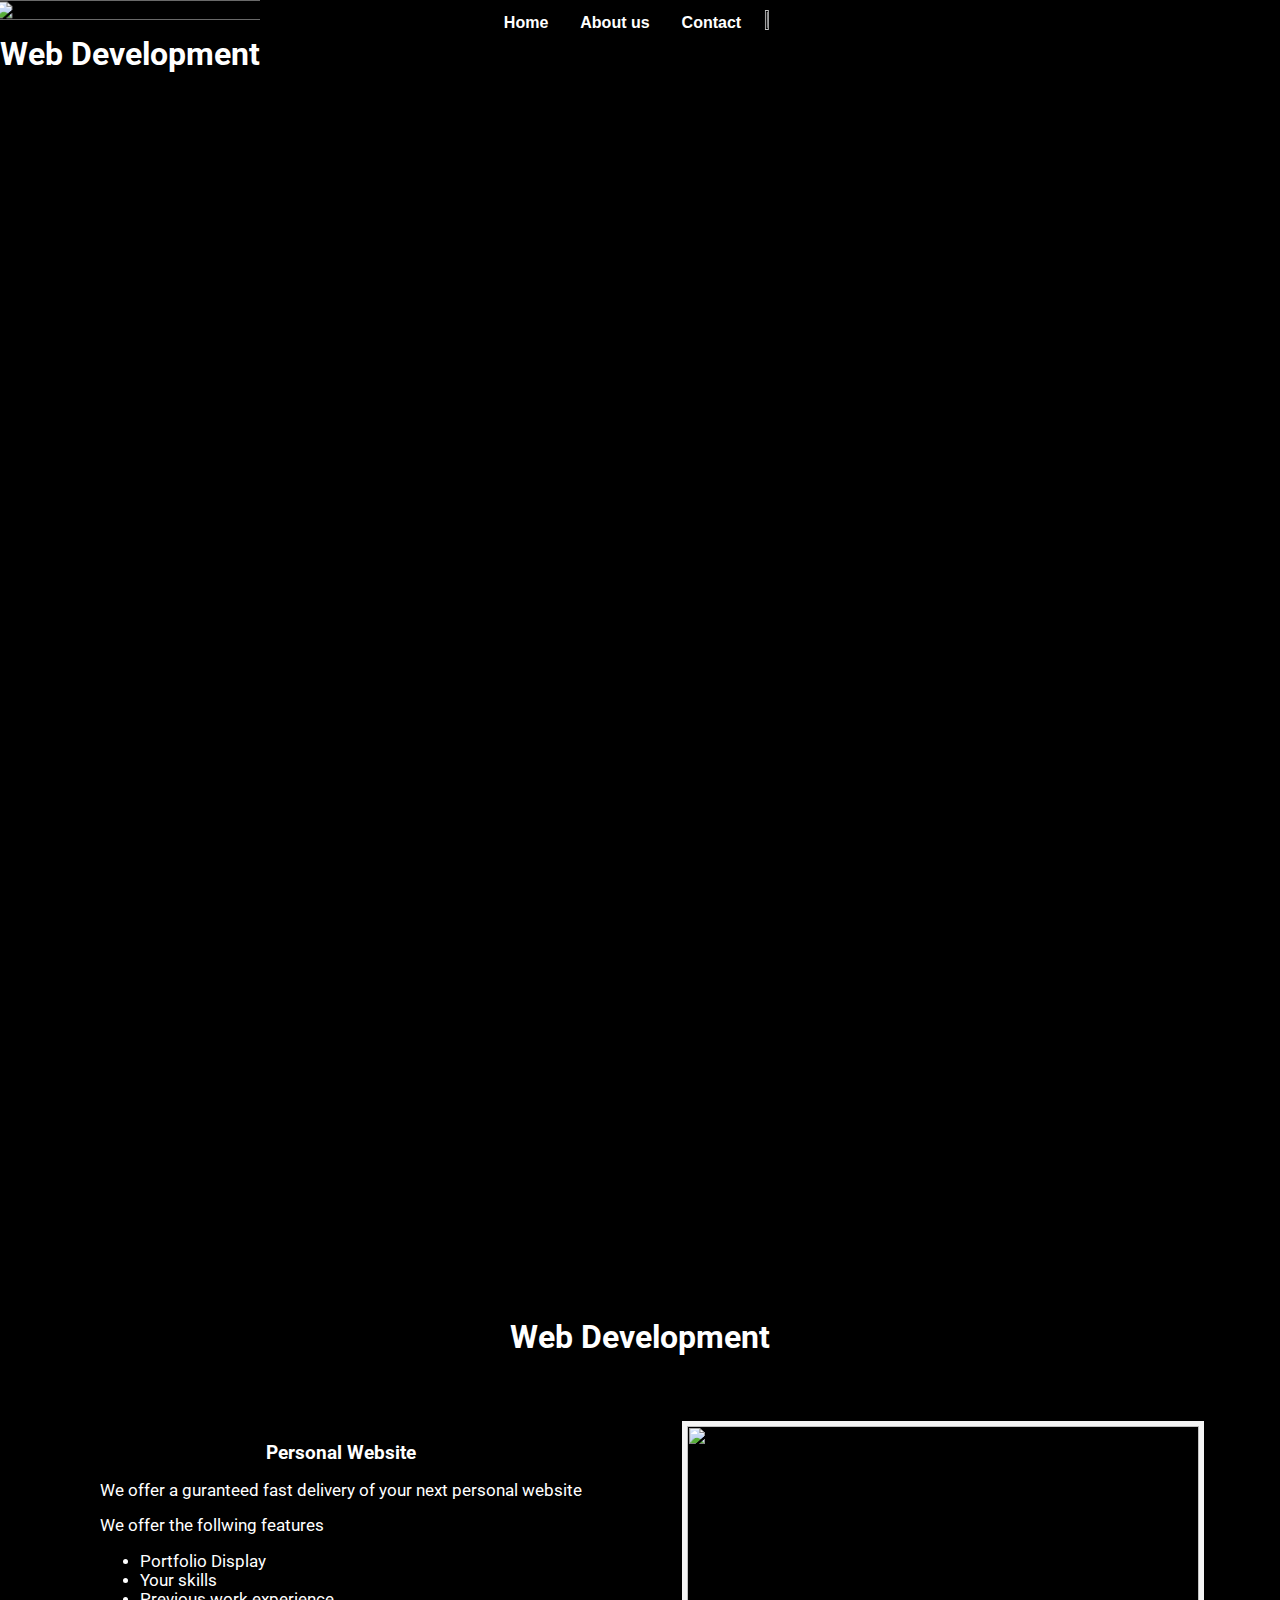
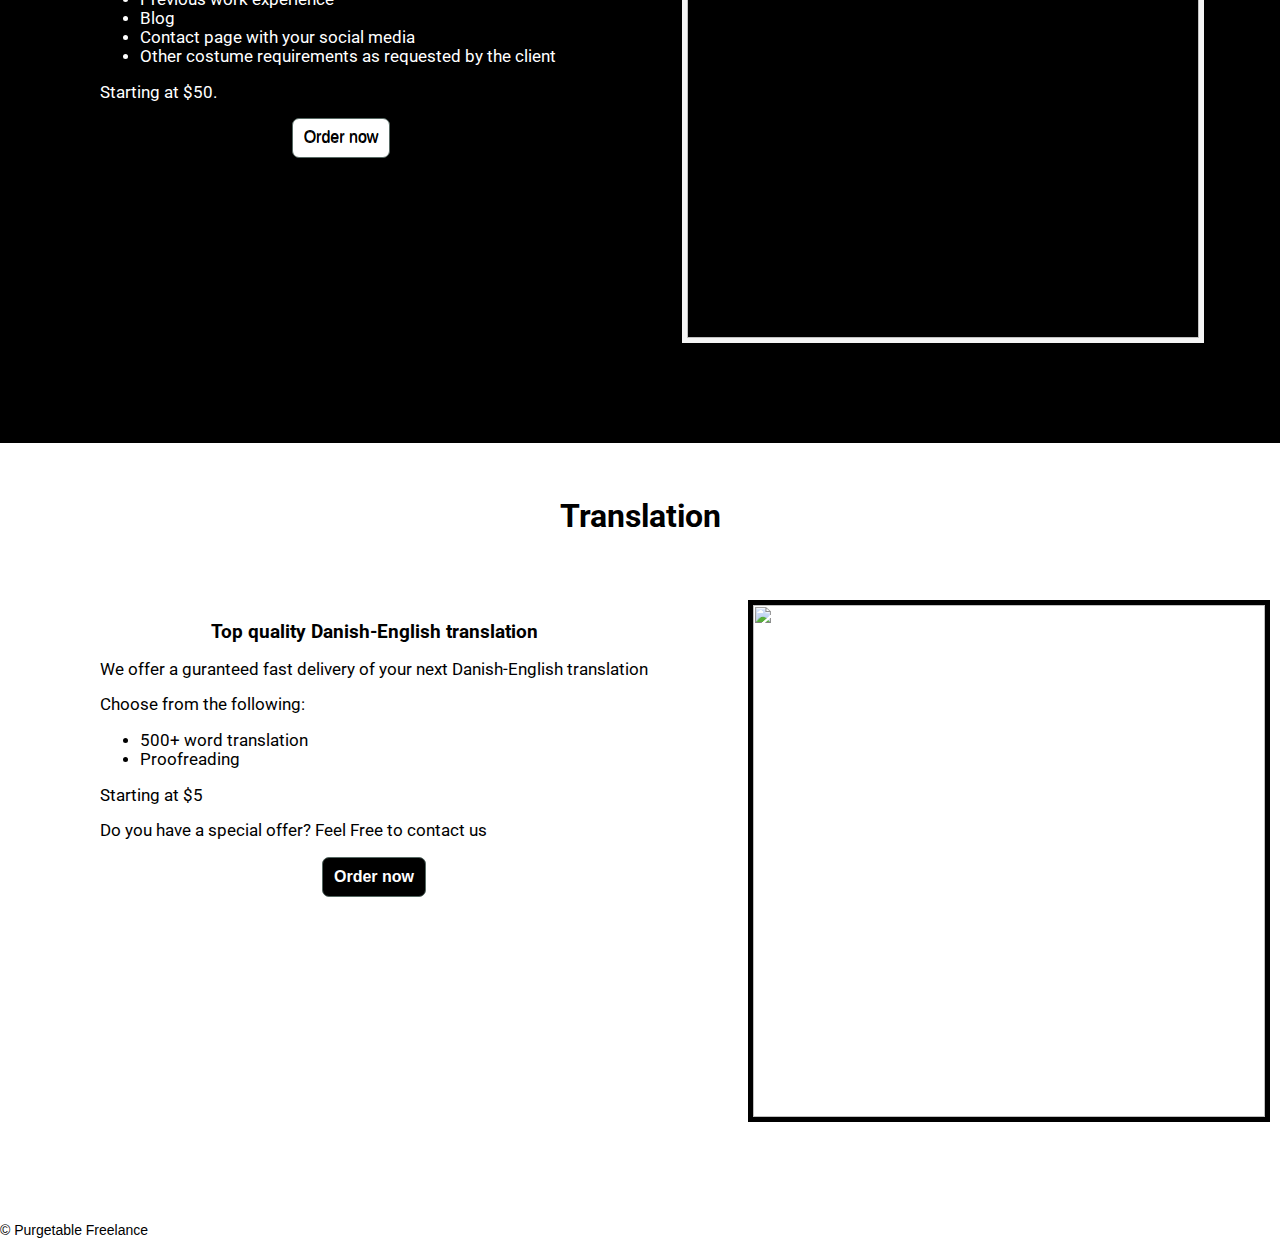
==== index.html @ e693ab32 "Fix" ====
<!DOC TYPE HTML>

<html>
  
  <head>

      <title>Purgetable</title>      
      <link href="https://fonts.googleapis.com/css?family=Roboto&display=swap" rel="stylesheet">
      <link rel="stylesheet" type="text/css" href="Css_Style.css">
      <script src ="script.js" ></script>
      <meta name="viewport" content="width=device-width, initial-scale=1.0">
      <meta name="HandHeldFriendly" content="true" >
      <meta http-equiv="X-UA-Compatible" content="IE=edge,chrome=1">

  </head>


  <body onload="onLoad()" id=body class=dark-mode>    
  
   
    
    <div class="scrollbar">
      <div class="overflow"></div>
    </div>

    
    <div class="navbar">            
      <a id="top" href="index.html">Home</a>          
      <a id="about" href="about.html">About us</a>
      <a id="contact" href="contact.html">Contact</a>  
      <img onclick="flagClick()" id="flag"> 
          </div>      

    

      
    

    <div class="slideshow-container">

      <div class="mySlides fade">      
          <div class="picbox">
        <img onclick="rm1()" src="pics/slideshow/1.jpg">
            </div>          
               
        <h1 class="ssh" id="webdev1" ></h1>        
      
      
           
      </div>
      

      <div class="mySlides fade">
          <div class="picbox">
        <img onclick="trans1()" src="pics/slideshow/translation.jpg"> 
          </div>
        <h1 id="trans1" class="ssh" ></h1>
          
      </div>
      
      <div class="mySlides fade">
          <div class="picbox">
        <img onclick="rm1()" src="pics/slideshow/2.jpg">
      </div> 
        <h1 class="ssh" id="webdev2"></h1>
      
      </div>
      
      <div class="mySlides fade">
          <div class="picbox">
        <img onclick="trans1()" src="pics/slideshow/translation.jpg"> 
          </div>

        <h1 class="ssh" id="trans2"></h1>
       
      </div>
      
     
      
      </div>
    </div>
    <div style="height: 300px;">
      </div>
      <br>
      


      <!-- Der her skal være her for at slideshowet virker, spørg mig ikke hvorfor ¯\_(ツ)_/¯ -->
      <div style="text-align:center">
        <span class="dot"></span> 
        <span class="dot"></span> 
        <span class="dot"></span> 
        <span class="dot"></span> 
      </div>
    

      


      


<div style="height: 1000px;">
</div>






<h1 class="white" id="webdev3"> Website Development </h1>

<div style="height: 65px;">
</div>



<img id="webdevpic" src="pics/webdev.jpg">
<div id="webtxt">
    
    <h3 class="white" id="persweb"> Personal Website </h3>

<p id="P1">We offer a guranteed fast delivery of your next personal website </p>
<p id="p2">We offer the follwing features:</p>



<ul class="list" >
  <li class="white" id="li1">Portfolio Display</li>
  <li class="white" id="li2"> Your skills</li>
  <li class="white" id="li3">Previous work experiance</li>
  <li class="white" id="li4">Blog</li> 
  <li class="white" id="li5">Contact page with your social media</li>
  <li class="white" id="li6">Other costume requirements as requested by the client</li>
</ul>  

<p id="p3"> Starting at $50</p>




<center>

<button id="ordernow1"> <a href="#translation"></a> Order now</button></a>      
</center>


</div>

<div style="height: 100px;">
  </div>  





</div>
<div id="td"> 

  <br>
  <br>
  <br>



<h1 id="translation"> Translation </h1>

<div style="height: 65px;">
</div>






<img id="transpic" src="pics/trans.jpg">
<div id="webtxt">

    <h3 id="persweb2"> Top quality Danish-English translation </h3>

<p id="p1_2">We offer a guranteed fast delivery of your next Danish-English translation </p>
<p id="p2_2">Choose from the following:</p>


<ul class="list" >
  <li id="l1_2">500+ word translation </li>
  <li id="l2_2">Proofreading</li> 
</ul>  

<p id="l3_2"> Starting at $5</p>


<p id="feelfree"> Do you have a special offer? <br> Feel free to <a href="contact.html">contact us</a></p>


<center>
<button id="ordernow2"> <a  href="#translation"></a> Order now</button></a>
</center>
</div>









<div style="height: 100px;">
  </div>
      
    
    <p id="footer">© Purgetable Freelance</p>
    
  </div>

    <script>
  
        var slideIndex = 0;
        showSlides();
        
        function showSlides() {
          var i;
          var slides = document.getElementsByClassName("mySlides");
          var dots = document.getElementsByClassName("dot");
          for (i = 0; i < slides.length; i++) {
            slides[i].style.display = "none";  
          }
          slideIndex++;
          if (slideIndex > slides.length) {slideIndex = 1}    
          for (i = 0; i < dots.length; i++) {
            dots[i].className = dots[i].className.replace(" active", "");
          }
          slides[slideIndex-1].style.display = "block";  
          dots[slideIndex-1].className += " active";
          setTimeout(showSlides, 5 * 1000); // Change image every 2 seconds
        }
        
        
        </script>

  </body>

</html>
---- Css_Style.css ----
@import url('https://fonts.googleapis.com/css?family=Roboto&display=swap');

html {
  scroll-behavior: smooth;
  
}

html,body {
  margin:0;
  padding:0;
}



#darkMode:hover{
  color: black;
  font-family: "Roboto";
  background-color: #5F5F5F;
  cursor: pointer;
}

h1, h3{
  text-align: center;
  color: white;
  font-family: 'Roboto', sans-serif;
  font-weight: bold;
  margin: 0;
}


p{

color: white;


}

.Shadow{

  text-shadow: 3px, 3px, black;

}





body{  
  
  font-family: 'Roboto Black';
  overflow-x: hidden;
background-color: black;
 
}





.navbar {  
  overflow: hidden;
  position: absolute;
  left: 50%;
  transform: translateX(-50%); 
  opacity: 100%;
  transition: z-index 0s 0s; 
  z-index: 20;

}



.navbar a {
  float: left;
  font-size: 16px;
  color: white;
  text-align: center;
  padding: 14px 16px;
  text-decoration: none;
  font-weight: bold;
  margin: 0;
  
}

.navbar a :hover{
  cursor: pointer
}



#footer {
  font-size: 14px;
  color: white;
  font-family: "Arial";
  text-align: left;
  margin: 0;
}

.a1{
  color: black;
  font-weight: bolder;
  background-color: white;
  border-radius: 15%;
  padding: 5px;
  position: absolute;
  text-decoration: none;
  margin-left: 150px;
  margin-bottom: 150px;
}

/* Image knap ting */

.container {
  position: relative;
  width: 100%;
  max-width: 400px;
}


.container .btn {
  position: absolute;
  top: 90%;
  margin-left: 20px;
  transform: translate(-50%, -50%);
  -ms-transform: translate(-50%, -50%);
  background-color: #555;
  color: white;
  font-size: 16px;
  padding: 12px, 24px;
  border: none;
  cursor: pointer;
  border-radius: 5px;
}

.container .btn:hover {
  background-color: black;
}


* 
body {font-family: Verdana, sans-serif;}
.mySlides {display: none;}


.slideshow-container{

text-align: center;
position: absolute;

}

.slideshow-container:hover{

  text-align: center;
  position: absolute;

  
  }


.picbox{
  position: relative;  
  overflow: hidden;  
  


}

.picbox:hover{

cursor: pointer;

}

.picbox img{

 
  object-fit: cover; 
  width: 100%;
  height: 50%; 
  transition: all 0.3s;
  filter:grayscale(100%)
     

}
.picbox img:hover{

 
  object-fit: cover; 
  width: 100%;
  height: 50%; 
  transform: scale(1.05);
  filter:grayscale(0%);
     

}




.dot {
 visibility: hidden;
}

.active {
  background-color: #717171;
}

.fade {
  -webkit-animation-name: fade;
  -webkit-animation-duration: 1.5s;
  animation-name: fade;
  animation-duration: 1.5s;
}

@-webkit-keyframes fade {
  from {opacity: .4} 
  to {opacity: 1}
}

@keyframes fade {
  from {opacity: .4} 
  to {opacity: 1}
}

@media only screen and (max-width: 300px) {
  .text {font-size: 11px}
}

a{

text-decoration: none;
color: white;

}


 


#flag{

height: 4%;
object-fit: contain;
margin: 0 !important;
float: right;
padding-right: 15;
padding-top: 10;
transition: all 0.3s; 

}

#flag:hover{

  transform: scale(1.05);
  cursor: pointer;

}

::-webkit-scrollbar {
  width: 20px;
}

::-webkit-scrollbar-track {
  box-shadow: inset 0 0 5px grey; 
  border-radius: 10px;
}
 
::-webkit-scrollbar-thumb {
  background: rgb(56, 57, 58); 
  border-radius: 10px;
}

::-webkit-scrollbar-thumb:hover {
  background:rgb(64, 65, 66); 
}

.list {

color: whitesmoke;
position: relative;

}



.spacer{

height: 800px;

}



.ssh{

color: white;
margin-top: 15px;
margin-bottom: 15px;

}


#webtxt{


float: left;
margin: 20;
font-size: 1.3vw;
font-family: Roboto;
margin-left: 100px;
margin-right: 100px;

}


  

#webdevpic{


  object-fit: cover;  
  border-style: solid;
  border-width: 5px;
  border-color: whitesmoke;
  width: 40vw;

  
 
}

#ordernow2{
  transition: transform .07s; 
	-moz-box-shadow:inset 0px 1px 3px 0px #000000;
	-webkit-box-shadow:inset 0px 1px 3px 0px #000000;
	box-shadow:inset 0px 1px 3px 0px #000000;
	background:-webkit-gradient(linear, left top, left bottom, color-stop(0.05, #000000), color-stop(1, #000000));
	background:-moz-linear-gradient(top, #000000 5%, #000000 100%);
	background:-webkit-linear-gradient(top, #000000 5%, #000000 100%);
	background:-o-linear-gradient(top, #000000 5%, #000000 100%);
	background:-ms-linear-gradient(top, #000000 5%, #000000 100%);
	background:linear-gradient(to bottom, #000000 5%, #000000 100%);
	filter:progid:DXImageTransform.Microsoft.gradient(startColorstr='#000000', endColorstr='#000000',GradientType=0);
	background-color:#000000;
	-moz-border-radius:7px;
	-webkit-border-radius:7px;
	border-radius:7px;
	border:1px solid #566963;
	display:inline-block;
	cursor:pointer;
	color:#ffffff;
	font-family:Arial;
	font-size:16px;
	font-weight:bold;
	padding:10px 11px;
	text-decoration:none;
	text-shadow:0px -1px 0px #000000;
}
#ordernow1{
  transition: transform .07s; 	

	background-color: white;
	-moz-border-radius:7px;
	-webkit-border-radius:7px;
	border-radius:7px;
	border:1px solid #566963;
	display:inline-block;
	cursor:pointer;
	color: black;
	font-family:Arial;
	font-size:16px;
	padding:10px 11px;
	text-decoration:none;
	text-shadow:0px -1px 0px #000000;

}

#id{

  position: absolute;
  padding-bottom: 10px;
  padding-top: 10px;
}

#id2{

  position: relative;

}

#wdd{

background-color: black;

}

#td{
  background-color: white;
  padding-bottom: 0.1px;
  
}
#td p,h1,h3,li {

color: black;


}

.white{

color: white;

}

#transpic{
  object-fit: cover;  
  border-style: solid;
  border-width: 5px;
  border-color: black;
  width: 40vw;

}



.split {
  height: 100%;
  width: 50%;
  position: fixed;
  z-index: 1;
  top: 0;
  overflow-x: hidden;
  padding-top: 20px;
}



/* If you want the content centered horizontally and vertically */
.centered {
  position: absolute;
  top: 50%;
  left: 50%;
  transform: translate(-50%, -50%);
  text-align: center;
}

/* Style the image inside the centered container, if needed */
.centered img {
  width: 150px;
  border-radius: 50%;
}
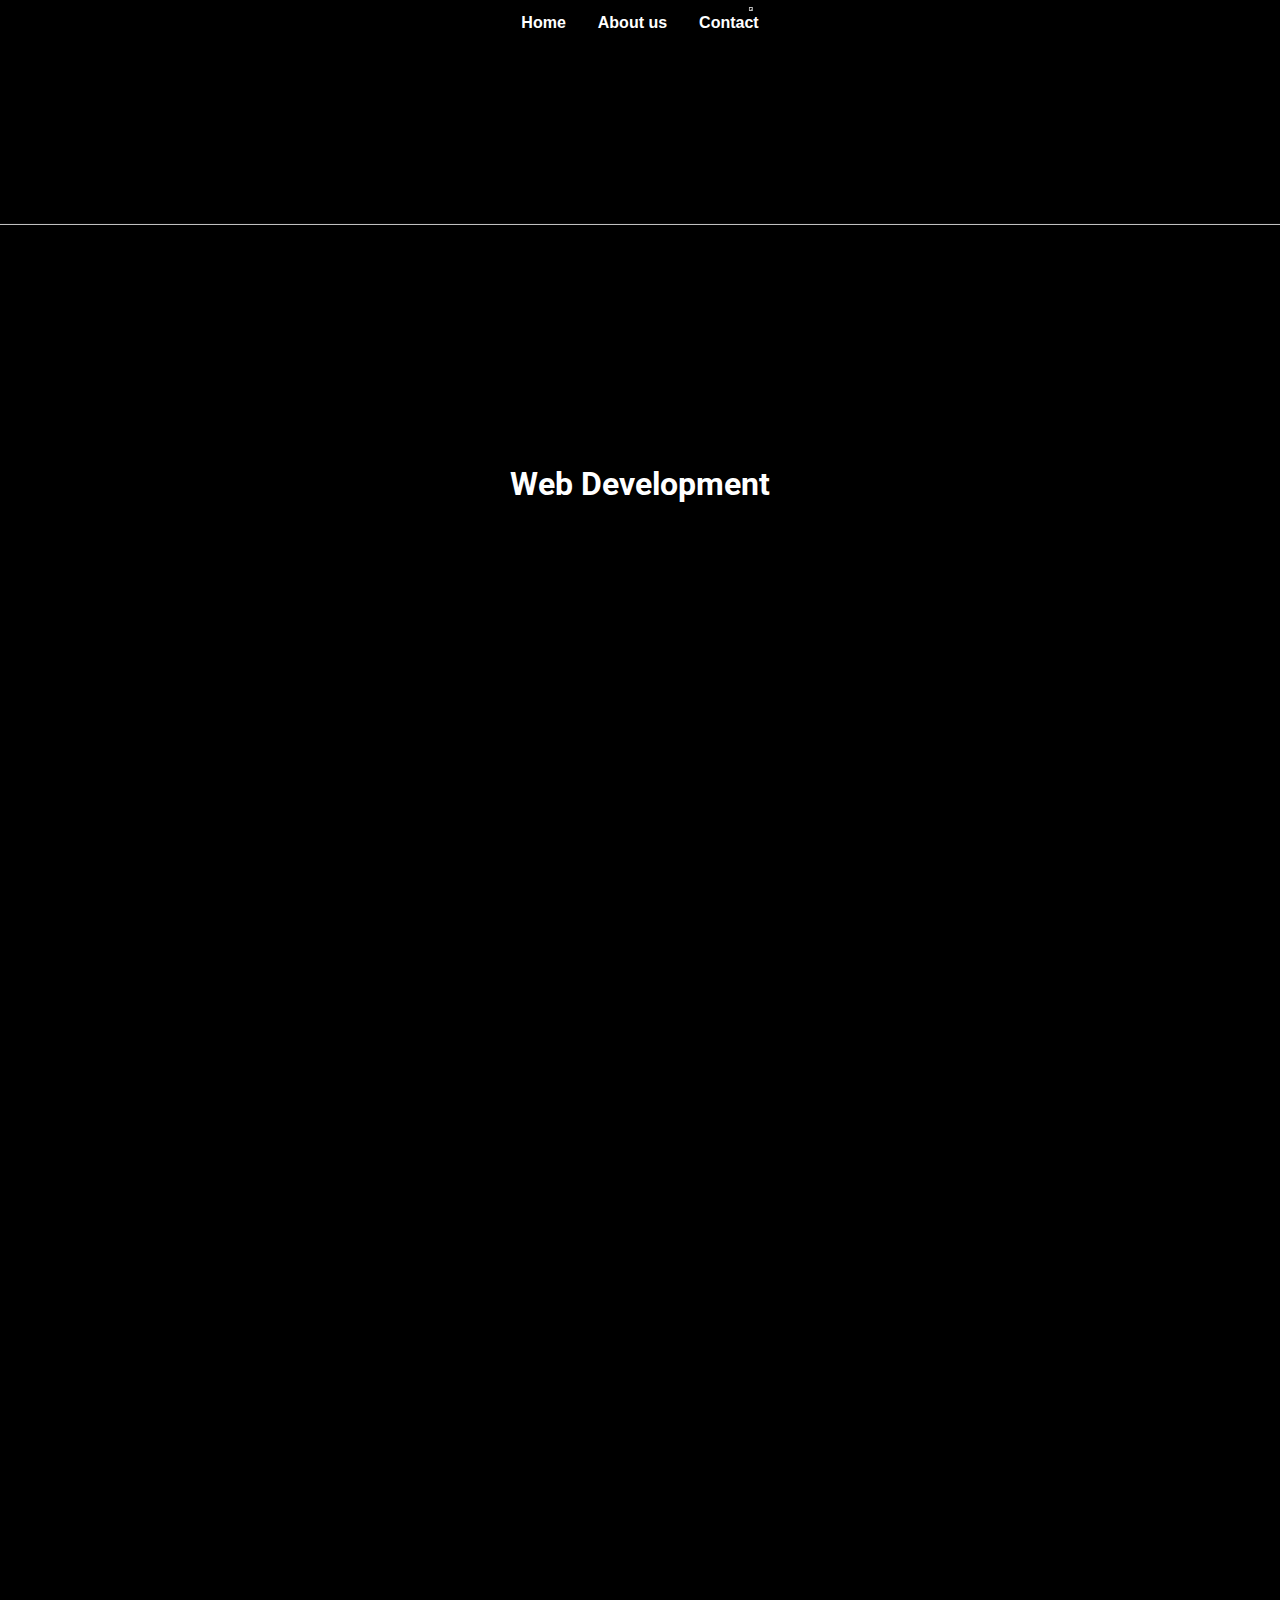
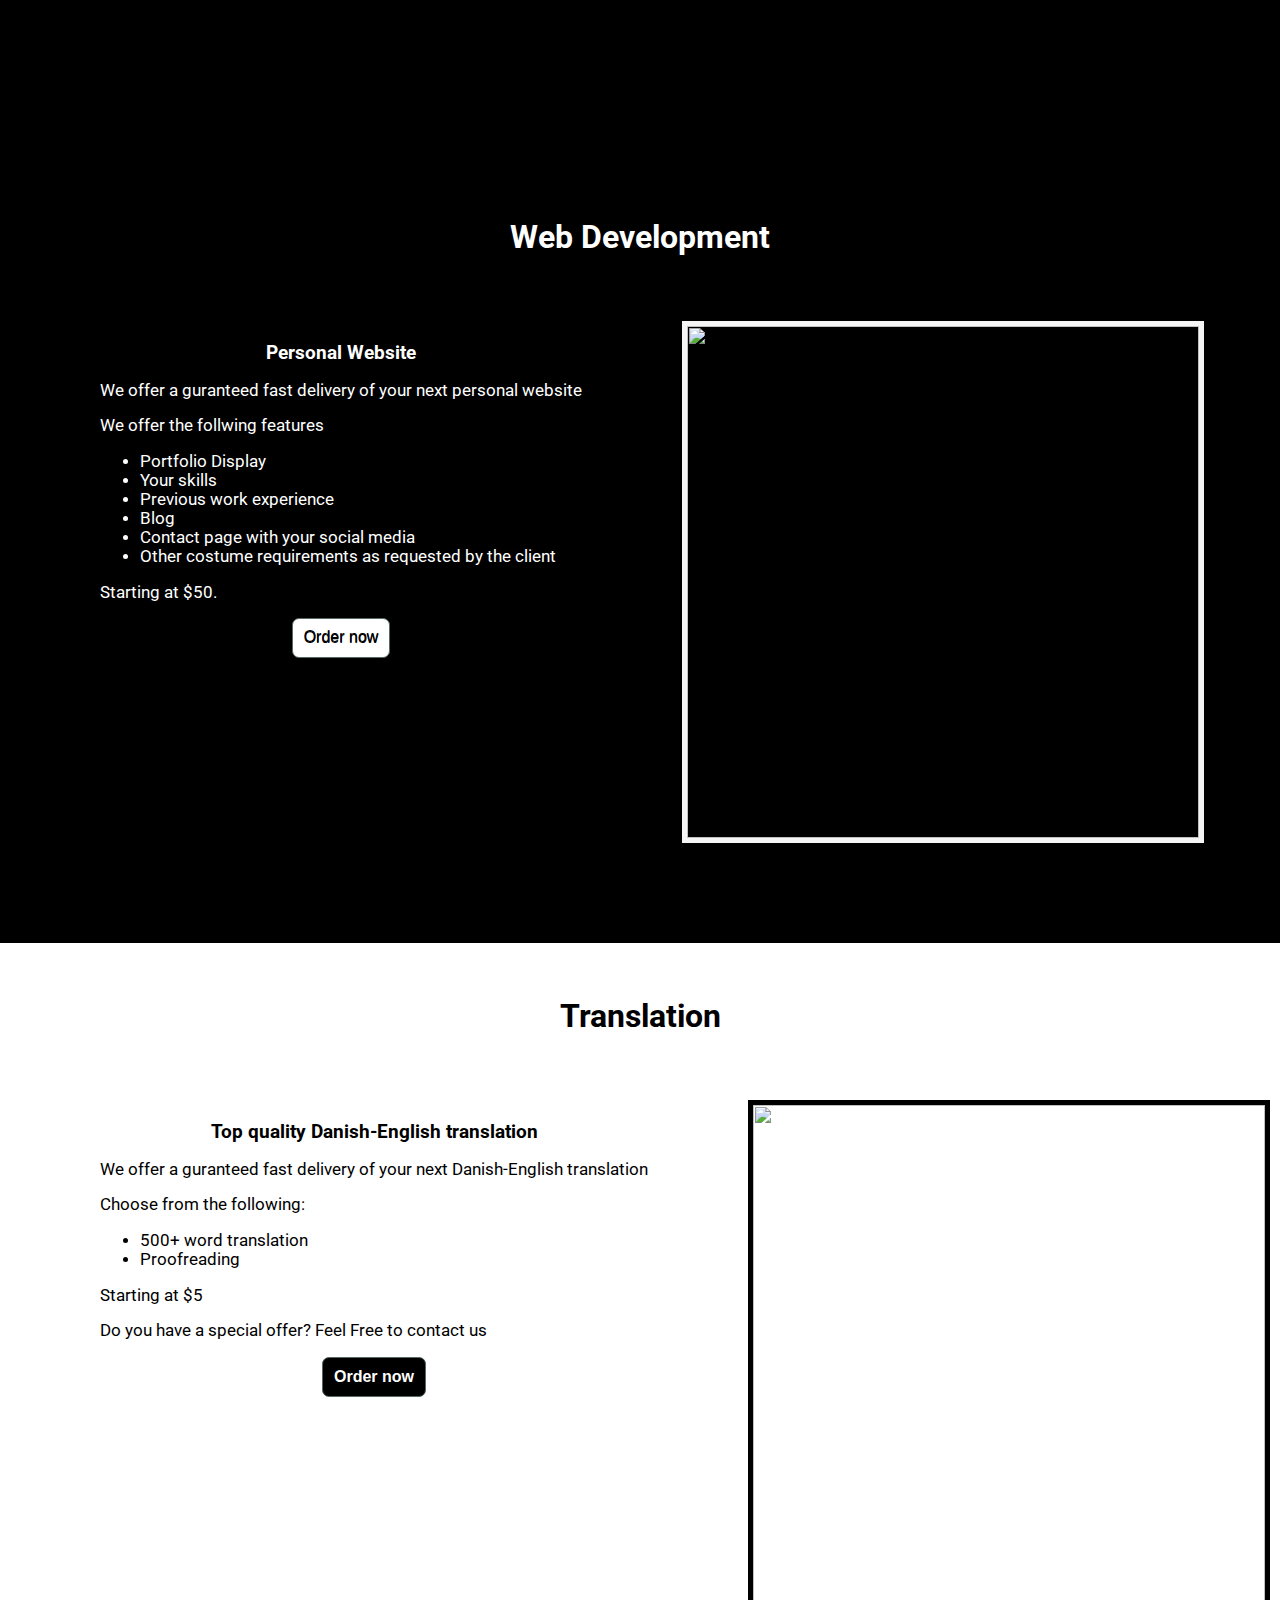
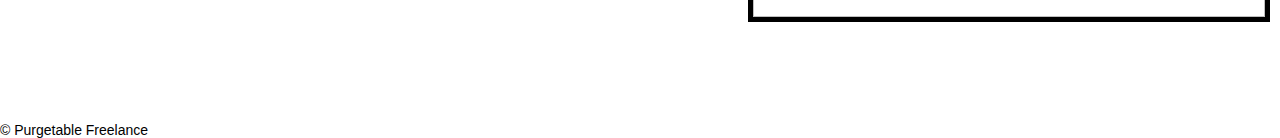
==== commit 763562d4: "psyko fix" ====
--- a/index.html
+++ b/index.html
@@ -27,15 +27,9 @@
     <div class="navbar">            
       <a id="top" href="index.html">Home</a>          
       <a id="about" href="about.html">About us</a>
-      <a id="contact" href="contact.html">Contact</a>  
-      <img onclick="flagClick()" id="flag"> 
-          </div>      
-
-    
-
-      
-    
-
+      <a id="contact" href="contact.html">Contact</a>   
+          </div>
+          <img onclick="flagClick();" id="flag"> 
     <div class="slideshow-container">
 
       <div class="mySlides fade">      
@@ -44,12 +38,9 @@
             </div>          
                
         <h1 class="ssh" id="webdev1" ></h1>        
-      
-      
-           
-      </div>
-      
-
+                       
+      </div>
+      
       <div class="mySlides fade">
           <div class="picbox">
         <img onclick="trans1()" src="pics/slideshow/translation.jpg"> 
@@ -59,7 +50,7 @@
       </div>
       
       <div class="mySlides fade">
-          <div class="picbox">
+          <div class="picbox">  
         <img onclick="rm1()" src="pics/slideshow/2.jpg">
       </div> 
         <h1 class="ssh" id="webdev2"></h1>
@@ -75,37 +66,22 @@
        
       </div>
       
-     
-      
-      </div>
-    </div>
+           <!-- Der her skal være her for at slideshowet virker, spørg mig ikke hvorfor ¯\_(ツ)_/¯ -->
+           <div style="text-align:center">
+            <span class="dot"></span> 
+            <span class="dot"></span> 
+            <span class="dot"></span> 
+            <span class="dot"></span> 
+          </div>
+      
+      </div>
+   
     <div style="height: 300px;">
       </div>
-      <br>
-      
-
-
-      <!-- Der her skal være her for at slideshowet virker, spørg mig ikke hvorfor ¯\_(ツ)_/¯ -->
-      <div style="text-align:center">
-        <span class="dot"></span> 
-        <span class="dot"></span> 
-        <span class="dot"></span> 
-        <span class="dot"></span> 
-      </div>
-    
-
-      
-
-
-      
 
 
 <div style="height: 1000px;">
 </div>
-
-
-
-
 
 
 <h1 class="white" id="webdev3"> Website Development </h1>
@@ -152,8 +128,6 @@
 
 
 
-
-
 </div>
 <div id="td"> 
 
@@ -216,25 +190,20 @@
 
     <script>
   
-        var slideIndex = 0;
-        showSlides();
-        
-        function showSlides() {
-          var i;
-          var slides = document.getElementsByClassName("mySlides");
-          var dots = document.getElementsByClassName("dot");
-          for (i = 0; i < slides.length; i++) {
-            slides[i].style.display = "none";  
-          }
-          slideIndex++;
-          if (slideIndex > slides.length) {slideIndex = 1}    
-          for (i = 0; i < dots.length; i++) {
-            dots[i].className = dots[i].className.replace(" active", "");
-          }
-          slides[slideIndex-1].style.display = "block";  
-          dots[slideIndex-1].className += " active";
-          setTimeout(showSlides, 5 * 1000); // Change image every 2 seconds
-        }
+     var slideIndex = 0;
+showSlides();
+
+function showSlides() {
+  var i;
+  var slides = document.getElementsByClassName("mySlides");
+  for (i = 0; i < slides.length; i++) {
+    slides[i].style.display = "none";
+  }
+  slideIndex++;
+  if (slideIndex > slides.length) {slideIndex = 1}
+  slides[slideIndex-1].style.display = "block";
+  setTimeout(showSlides, 60 * 1000); // Change image every 2 seconds
+}
         
         
         </script>
--- a/Css_Style.css
+++ b/Css_Style.css
@@ -58,6 +58,7 @@
 
 
 .navbar {  
+  
   overflow: hidden;
   position: absolute;
   left: 50%;
@@ -140,62 +141,41 @@
 * 
 body {font-family: Verdana, sans-serif;}
 .mySlides {display: none;}
-
-
 .slideshow-container{
 
 text-align: center;
-position: absolute;
-
-}
-
-.slideshow-container:hover{
-
-  text-align: center;
-  position: absolute;
-
-  
+
+}
+
+
+
+.picbox{
+
+  overflow: hidden;  
+  
+}
+
+  .picbox img{
+
+  
+    width: 100%;
+    transform: scale(1);
+    transition: all 0.3s;
+    height: 50%;
+    object-fit: cover;
+    filter:grayscale(100%);  
+
   }
 
 
-.picbox{
-  position: relative;  
-  overflow: hidden;  
-  
-
-
-}
-
-.picbox:hover{
-
-cursor: pointer;
-
-}
-
-.picbox img{
-
+.picbox img:hover{
  
-  object-fit: cover; 
+
   width: 100%;
-  height: 50%; 
-  transition: all 0.3s;
-  filter:grayscale(100%)
-     
-
-}
-.picbox img:hover{
-
- 
-  object-fit: cover; 
-  width: 100%;
-  height: 50%; 
   transform: scale(1.05);
-  filter:grayscale(0%);
-     
-
-}
-
-
+  filter:grayscale(0%);  
+  cursor: pointer;   
+}
 
 
 .dot {
@@ -235,24 +215,29 @@
 }
 
 
- 
-
 
 #flag{
 
-height: 4%;
-object-fit: contain;
-margin: 0 !important;
-float: right;
-padding-right: 15;
-padding-top: 10;
-transition: all 0.3s; 
-
+position: absolute;
+opacity: 1 !important;
+z-index: 100;
+
+
+overflow: hidden;
+position: absolute;
+left: 60%;
+margin-top: 7px;
+transform: translateX(-50%); 
+opacity: 100%;
+transition: z-index 0s 0s; 
+z-index: 20;
+height: 3%;
+
+  
 }
 
 #flag:hover{
 
-  transform: scale(1.05);
   cursor: pointer;
 
 }
